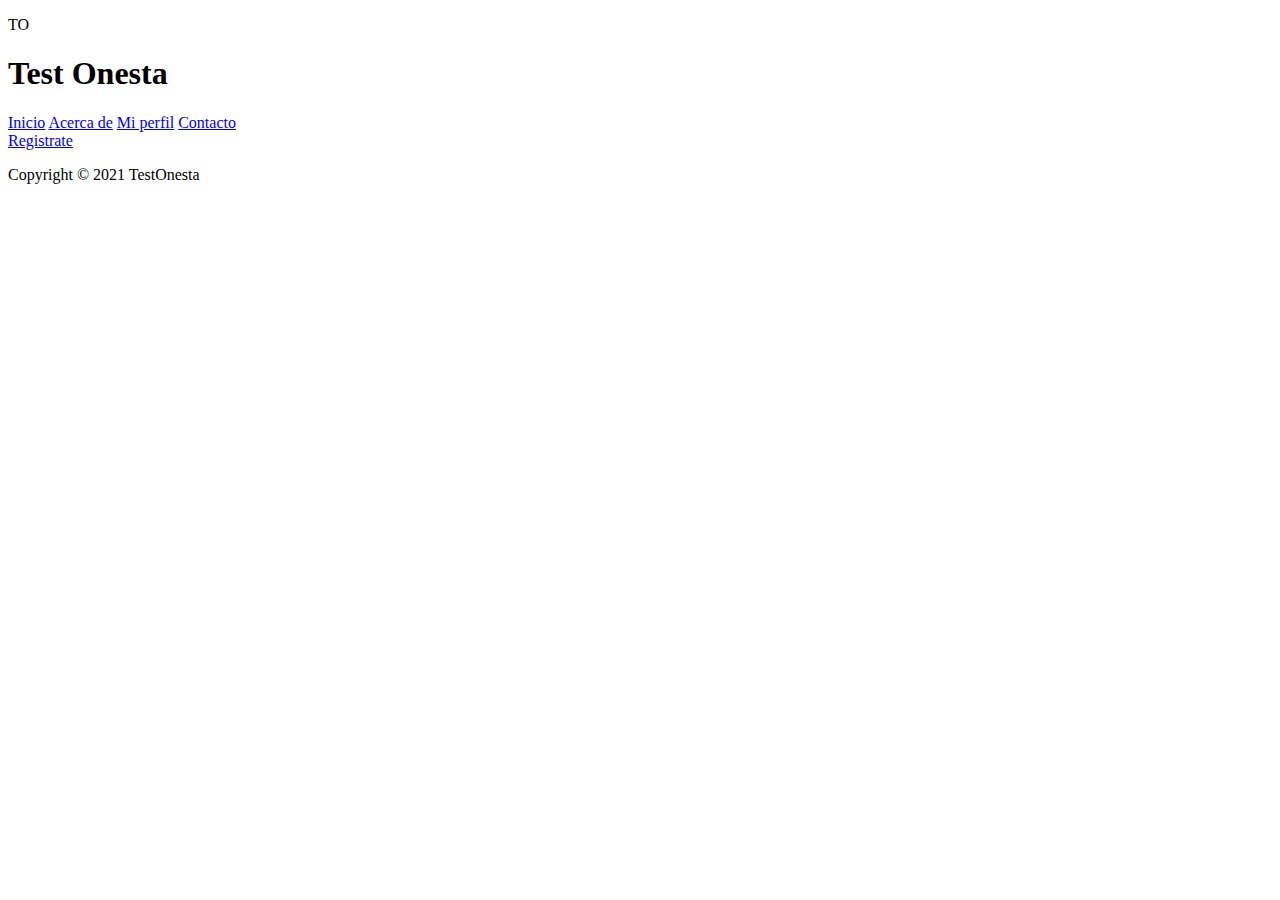
==== index.html @ 43cc18ca "Add files via upload" ====
<!DOCTYPE html>
<html lang="en">
<head>
    <meta charset="UTF-8">
    <meta http-equiv="X-UA-Compatible" content="IE=edge">
    <meta name="viewport" content="width=device-width, initial-scale=1.0">
    <title>Document</title>
    <link href="https://fonts.googleapis.com/css?family=Roboto+Condensed:300,400,700&display=swap" rel="stylesheet"/>
</head>
<body>
    <header class="header">
        <div class="logo">
            <p class="iniciales-logo">TO</p>
            <h1>Test Onesta</h1>
        </div>
        <nav class="menu">
            <a href="#">Inicio</a>
            <a href="#">Acerca de</a>
            <a href="#">Mi perfil</a>
            <a href="#">Contacto</a>
        </nav>
    </header>
    <a href="login.html">Registrate</a>
    <footer class="footer">
        <p>Copyright © 2021 TestOnesta</p>
    </footer>
</body>
</html>
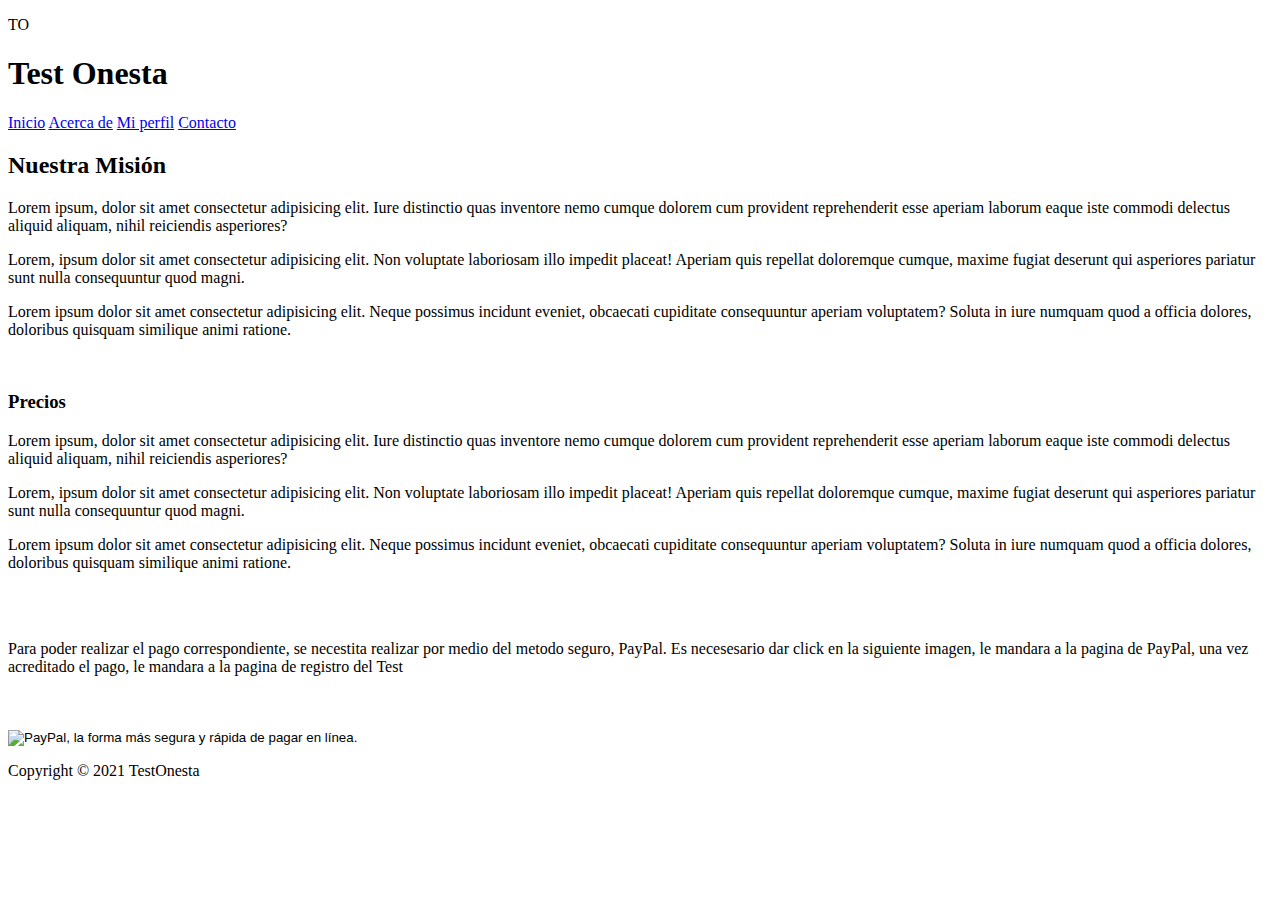
==== commit 6c9d8632: "Update index.html" ====
--- a/index.html
+++ b/index.html
@@ -6,23 +6,53 @@
     <meta name="viewport" content="width=device-width, initial-scale=1.0">
     <title>Document</title>
     <link href="https://fonts.googleapis.com/css?family=Roboto+Condensed:300,400,700&display=swap" rel="stylesheet"/>
+    <link rel="stylesheet" href="css/stylos_index.css">
 </head>
 <body>
-    <header class="header">
-        <div class="logo">
-            <p class="iniciales-logo">TO</p>
-            <h1>Test Onesta</h1>
-        </div>
-        <nav class="menu">
-            <a href="#">Inicio</a>
-            <a href="#">Acerca de</a>
-            <a href="#">Mi perfil</a>
-            <a href="#">Contacto</a>
-        </nav>
-    </header>
-    <a href="login.html">Registrate</a>
-    <footer class="footer">
-        <p>Copyright © 2021 TestOnesta</p>
-    </footer>
+    <div class="contenedor">
+        <header class="header">
+            <div class="logo">
+                <p class="iniciales-logo">TO</p>
+                <h1>Test Onesta</h1>
+            </div>
+            <nav class="menu">
+                <a href="#">Inicio</a>
+                <a href="#">Acerca de</a>
+                <a href="#">Mi perfil</a>
+                <a href="#">Contacto</a>
+            </nav>
+        </header>
+        <main class="intro">
+            <div class="contenedor-texto">
+                <h2 class="titulo"> 
+                    Nuestra Misión
+                </h2> 
+                <p>Lorem ipsum, dolor sit amet consectetur adipisicing elit. Iure distinctio quas inventore nemo cumque dolorem cum provident reprehenderit esse aperiam laborum eaque iste commodi delectus aliquid aliquam, nihil reiciendis asperiores?</p>
+                <p>Lorem, ipsum dolor sit amet consectetur adipisicing elit. Non voluptate laboriosam illo impedit placeat! Aperiam quis repellat doloremque cumque, maxime fugiat deserunt qui asperiores pariatur sunt nulla consequuntur quod magni.</p>
+                <p>Lorem ipsum dolor sit amet consectetur adipisicing elit. Neque possimus incidunt eveniet, obcaecati cupiditate consequuntur aperiam voluptatem? Soluta in iure numquam quod a officia dolores, doloribus quisquam similique animi ratione.</p>
+                <br>
+                <h3 class="titulo">
+                    Precios 
+                </h3>
+                <p>Lorem ipsum, dolor sit amet consectetur adipisicing elit. Iure distinctio quas inventore nemo cumque dolorem cum provident reprehenderit esse aperiam laborum eaque iste commodi delectus aliquid aliquam, nihil reiciendis asperiores?</p>
+                <p>Lorem, ipsum dolor sit amet consectetur adipisicing elit. Non voluptate laboriosam illo impedit placeat! Aperiam quis repellat doloremque cumque, maxime fugiat deserunt qui asperiores pariatur sunt nulla consequuntur quod magni.</p>
+                <p>Lorem ipsum dolor sit amet consectetur adipisicing elit. Neque possimus incidunt eveniet, obcaecati cupiditate consequuntur aperiam voluptatem? Soluta in iure numquam quod a officia dolores, doloribus quisquam similique animi ratione.</p>
+                <br>
+                <br>
+                <p>Para poder realizar el pago correspondiente, se necestita realizar por medio del metodo seguro, PayPal. Es necesesario dar click en la siguiente imagen, le mandara a la pagina de PayPal, una vez acreditado el pago, le mandara a la pagina de registro del Test</p>
+                <br>
+                <br>
+                <form action="https://www.paypal.com/cgi-bin/webscr" method="post" target="_top" class="boton_pago">
+                    <input type="hidden" name="cmd" value="_s-xclick">
+                    <input type="hidden" name="hosted_button_id" value="U32S8RH2HS2FW">
+                    <input type="image" src="img/boton-comprar-ahora-sistema-pos.png" border="0" class="carrito" name="submit" alt="PayPal, la forma más segura y rápida de pagar en línea.">
+                    <img alt="" border="0" src="https://www.paypalobjects.com/es_XC/i/scr/pixel.gif" width="1" height="1">
+                </form> 
+            </div>
+        </main>
+        <footer class="footer">
+            <p>Copyright © 2021 TestOnesta</p>
+        </footer>
+    </div>
 </body>
-</html>+</html>
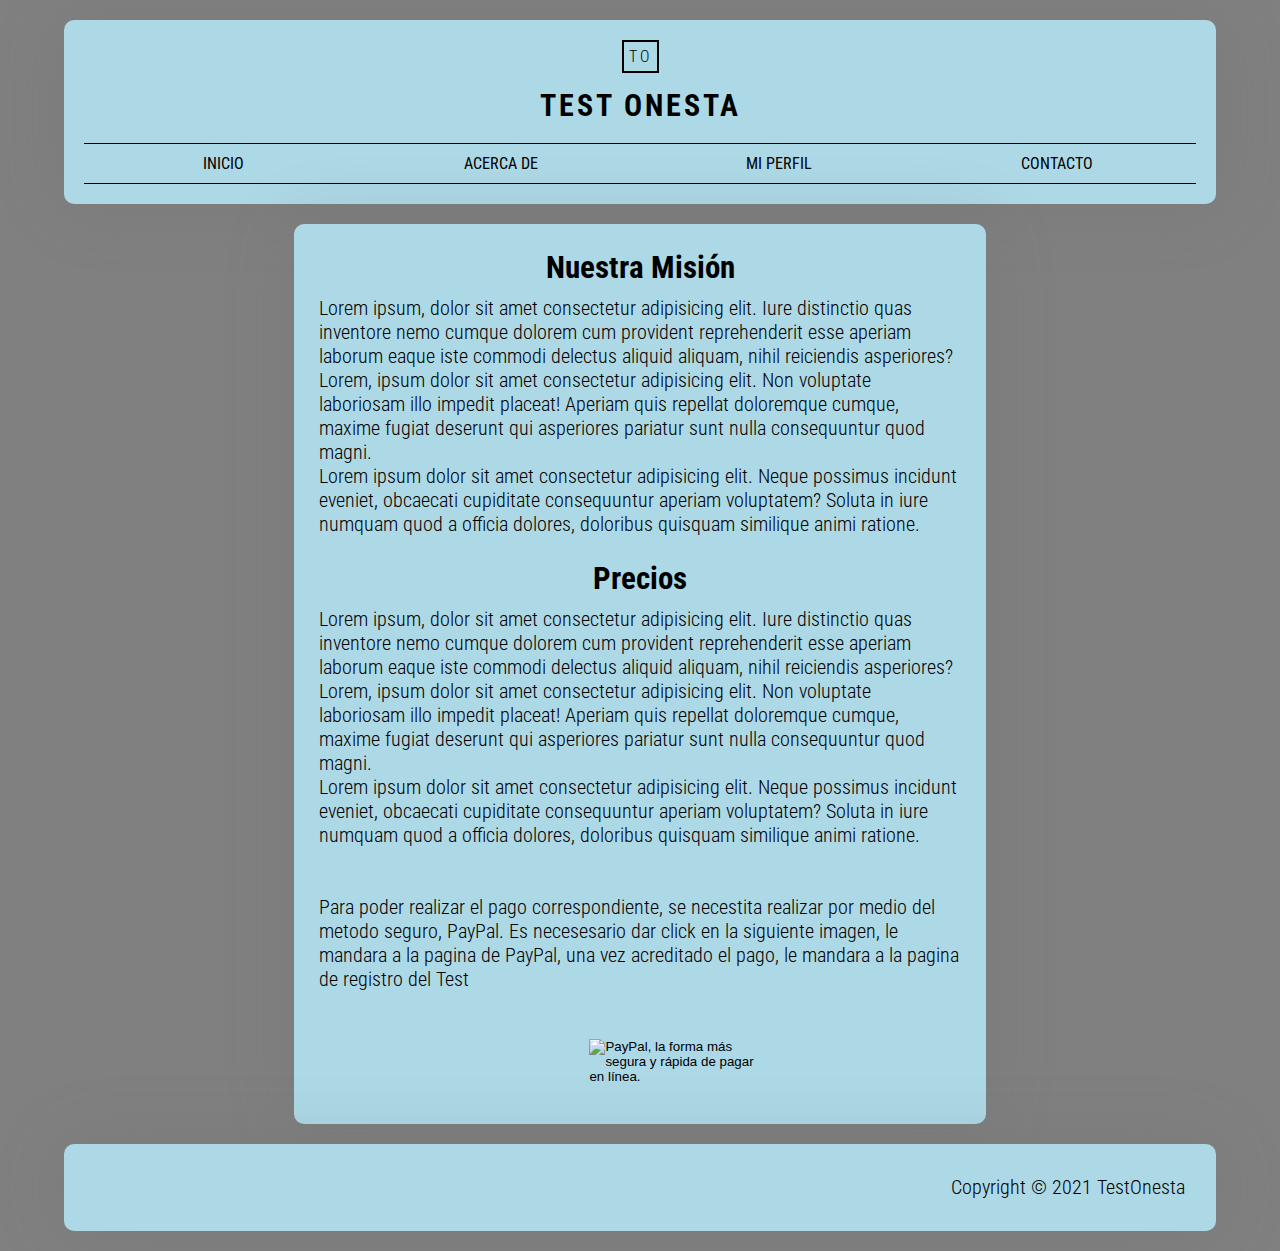
==== commit 8dde5f4a: "Update index.html" ====
--- a/index.html
+++ b/index.html
@@ -6,7 +6,7 @@
     <meta name="viewport" content="width=device-width, initial-scale=1.0">
     <title>Document</title>
     <link href="https://fonts.googleapis.com/css?family=Roboto+Condensed:300,400,700&display=swap" rel="stylesheet"/>
-    <link rel="stylesheet" href="css/stylos_index.css">
+    <link rel="stylesheet" href="./css/stylos_index.css">
 </head>
 <body>
     <div class="contenedor">
--- a/css/stylos_index.css
+++ b/css/stylos_index.css
@@ -0,0 +1,208 @@
+* {
+	margin: 0;
+	padding: 0;
+	box-sizing: border-box;
+}
+
+body {
+	font-family: 'Roboto Condensed', sans-serif;
+	font-weight: 300;
+	background-color: gray;
+	font-size: 16px;
+}
+
+a {
+	text-decoration: none;
+}
+
+.contenedor {
+	width: 90%;
+	max-width: 75em;
+	margin: 1.25em auto;
+	display: grid;
+	grid-gap: 1.25em;
+	grid-template-columns: repeat(1, 1fr);
+	grid-template-rows: repeat(3, auto);
+	grid-template-areas:
+	'header'
+	'intro'
+	'footer';
+}
+
+/* ---------- HEADER ----------*/
+.header {
+	grid-area: header;
+	padding: 1.25em;
+	background-color: lightblue;
+	box-shadow: 0px 0px 70px rgba(102, 102, 102, 0.2);
+	color: black;
+    border-radius: 10px
+}
+
+.header .logo {
+	margin-bottom: 1.25em;
+	text-transform: uppercase;
+	text-align: center;
+	letter-spacing: 3px;
+}
+
+.logo h1 {
+	font-size: 1.875em;
+}
+
+.logo .iniciales-logo {
+	padding: 0.3125em;
+	border: 0.125em solid #000;
+	display: inline-block;
+	font-size: 1em;
+	margin-bottom: 0.9375em;
+}
+
+.menu {
+	border-top: 1px solid #000;
+	border-bottom: 1px solid #000;
+	display: flex;
+	justify-content: space-between;
+}
+
+.menu a {
+	padding: 0.625em;
+	color: #000;
+	display: block;
+	text-decoration: none;
+	text-transform: uppercase;
+	font-weight: 400;
+	width: 100%;
+	text-align: center;
+	transition: 0.2s ease all;
+	font-size: 1em;
+}
+
+.menu a:hover {
+	background: #000;
+	color: #fff;
+}
+
+/* ---------- INTRO ----------*/
+.intro {
+	display: flex;
+	background: lightblue;
+	box-shadow: 0px 0px 70px rgba(102, 102, 102, 0.2);
+    grid-area: intro;
+	box-shadow: 0px 0px 70px rgba(102, 102, 102, 0.2);
+    border-radius: 10px;	
+	width: 60%;
+	margin-left: auto;
+	margin-right: auto;
+}
+
+.intro .contenedor-texto {
+	padding: 1.25em;
+	width: 50%;
+	display: flex;
+	flex-direction: column;
+	justify-content: space-between;
+	width: 100%;
+	font-size: 1.25em;
+	height: 56.25rem;
+}
+
+.intro .titulo {
+    text-align: center;
+	margin-bottom: 0.625rem;
+	font-size: 1.5625em;
+	color: #000;
+}
+
+.intro .instrucciones {
+	text-align: justify;
+	font-size: 1.25em; 
+	line-height: 1.5625rem; 
+	font-weight: 300;
+	margin-bottom: 1.25rem; 
+	color:black;
+	
+}
+
+.intro .boton_pago{
+	display: flex;
+	margin-left: 13.5em;
+}
+
+.intro .boton_pago .carrito{
+	width: 12.5em;
+	height: 6.25rem;
+}
+/*---------- FOOTER ----------*/
+.contenedor .footer {
+	background:lightblue;
+	font-size: 1.25em; 
+	grid-area: footer;
+	padding: 1.5625em; 
+	text-align: right;
+	box-shadow: 0px 0px 70px rgba(102, 102, 102, 0.2);
+    border-radius: 10px
+}
+
+/* para pantallas estra grandes pc*/ 
+@media (max-width: 1200px){
+	body{
+		font-size: 14px;
+	}
+	.intro .boton_pago{
+		display: flex;
+		margin-left: 10em;
+	}
+}
+
+/*para pantallas de pc nomales*/
+@media (max-width: 992px){
+	body{
+		font-size: 16px;
+	}
+	.intro{
+		width: 80%;
+	}
+	.intro .contenedor-texto {
+		height: 48em;
+	}
+	.intro .boton_pago{
+		display: flex;
+		margin-left: 11em;
+	}
+}
+
+/*para tablets*/
+@media (max-width: 768px){
+	body{
+		font-size: 13px;
+	}
+	.intro{
+		width: 80%;
+	}
+	.intro .contenedor-texto {
+		height: 49em;
+	}
+	.intro .boton_pago{
+		display: flex;
+		margin-left: 8.5em;
+	}
+}
+
+/*para smarthphones*/
+@media (max-width: 576px){
+	body{
+		font-size: 12px;
+	}
+	.intro{
+		width: 90%;
+	}
+	.intro .contenedor-texto {
+		height: 65em;
+	}
+	.intro .boton_pago{
+		display: flex;
+		margin-left: 3em;
+	}
+}
+
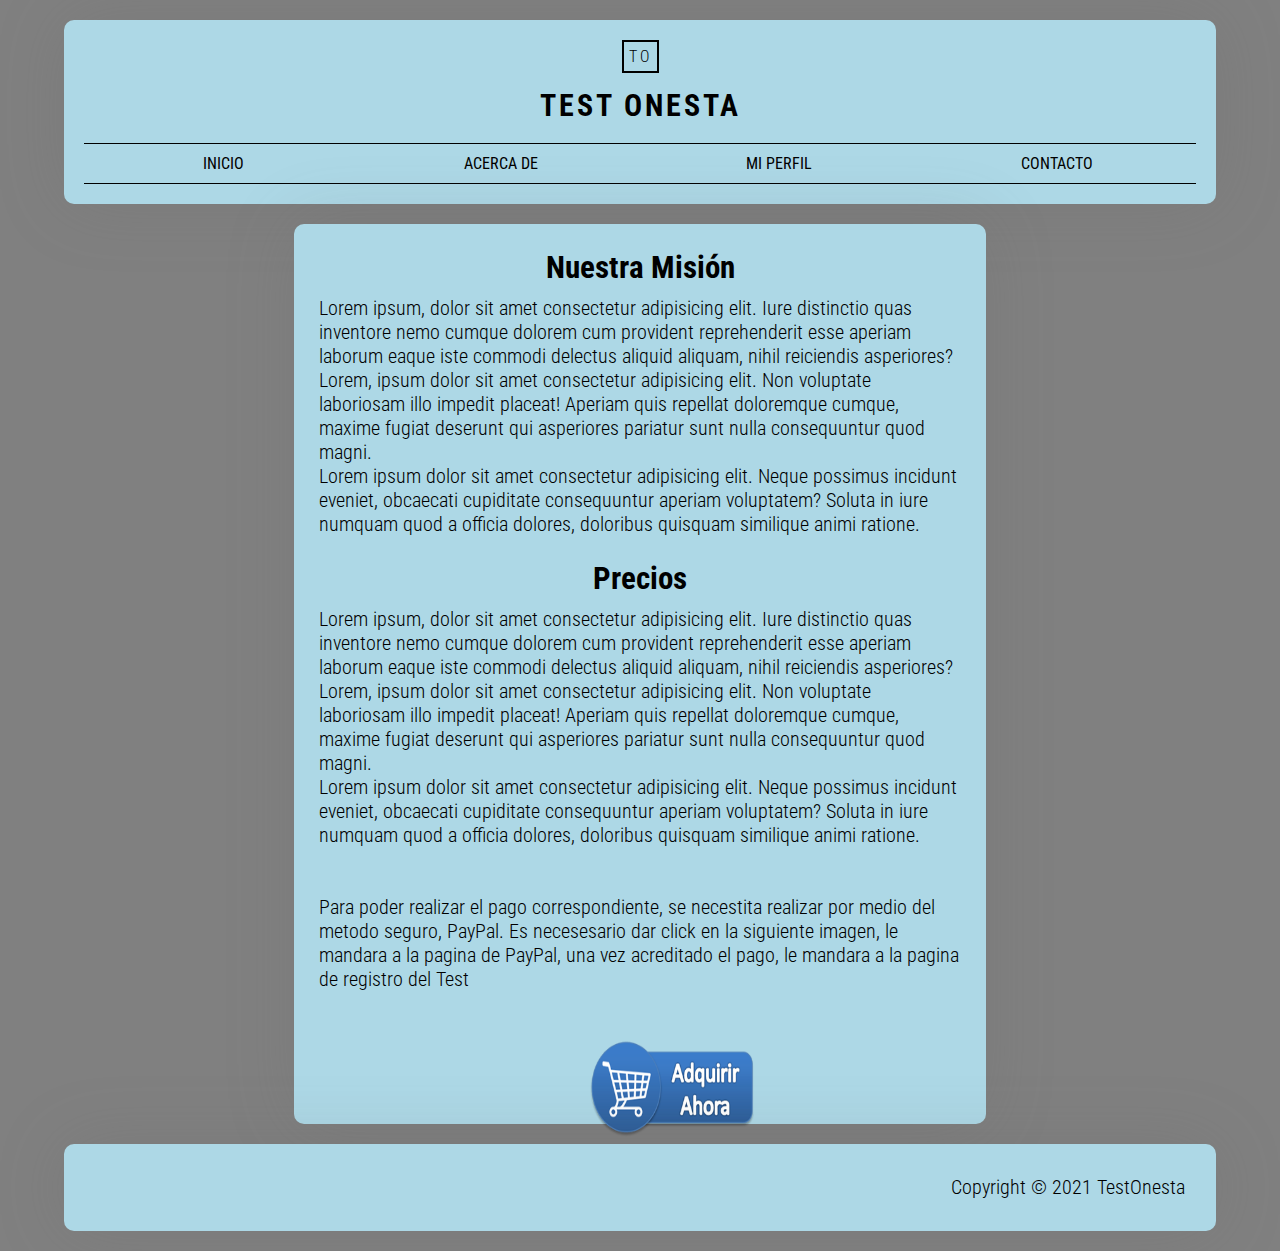
==== commit f2e5646e: "Update index.html" ====
--- a/index.html
+++ b/index.html
@@ -45,7 +45,7 @@
                 <form action="https://www.paypal.com/cgi-bin/webscr" method="post" target="_top" class="boton_pago">
                     <input type="hidden" name="cmd" value="_s-xclick">
                     <input type="hidden" name="hosted_button_id" value="U32S8RH2HS2FW">
-                    <input type="image" src="img/boton-comprar-ahora-sistema-pos.png" border="0" class="carrito" name="submit" alt="PayPal, la forma más segura y rápida de pagar en línea.">
+                    <input type="image" src="./img/boton-comprar-ahora-sistema-pos.png" border="0" class="carrito" name="submit" alt="PayPal, la forma más segura y rápida de pagar en línea.">
                     <img alt="" border="0" src="https://www.paypalobjects.com/es_XC/i/scr/pixel.gif" width="1" height="1">
                 </form> 
             </div>
